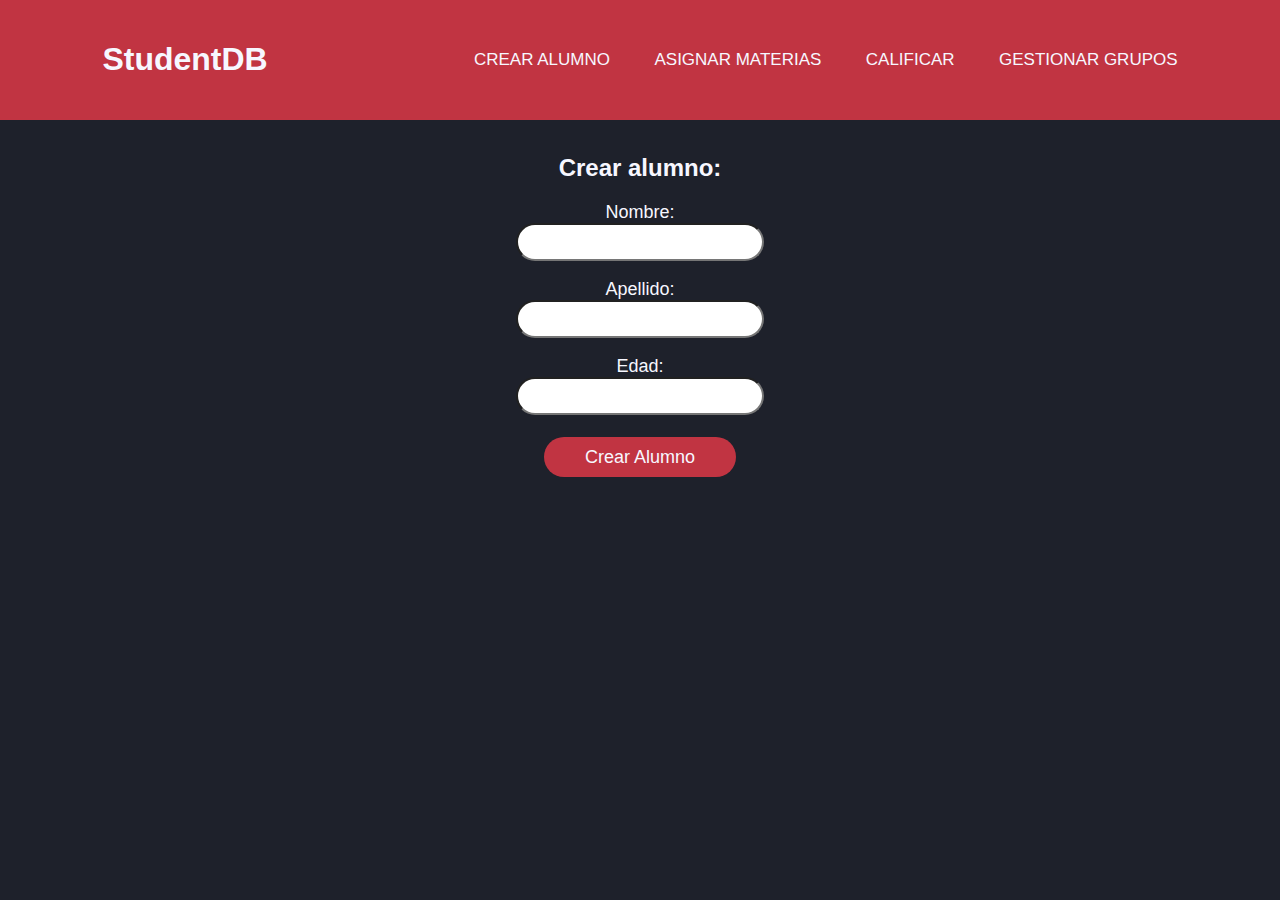
==== coursesAssign.html @ 56f860c4 "ya se ve la tabla de alumnos en home y ya se crean nuevos alumnos y se guardan en localstorage" ====
<!DOCTYPE html>
<html lang="en">
<head>
    <meta charset="UTF-8">
    <meta http-equiv="X-UA-Compatible" content="IE=edge">
    <meta name="viewport" content="width=device-width, initial-scale=1.0">
    <title>Students Database</title>
    <link href="https://fonts.cdnfonts.com/css/gotham" rel="stylesheet">
    <link rel="stylesheet" href="/css/style.css">
</head>
<body>
    <div id="Title&NavBar">
        <div class="nav-bar">
            <nav>
                <h1 class="logo" alt="logo"><a href="index.html">StudentDB</a></h1>
                <ul>
                    <li><a href="newStudent.html">CREAR ALUMNO</a></li>
                    <li><a href="H">ASIGNAR MATERIAS</a></li>
                    <li><a href="H">CALIFICAR</a></li>
                    <li><a href="H">GESTIONAR GRUPOS</a></li>
                </ul>
            </nav>
          </div>
    </div>
    <div id="content" class="content">
        <div class="vertical-center">
            <h2>Crear alumno:</h2>
            <form>
                <label for="fname">Nombre:</label><br>
                <input type="text" id="nameInput" name="fname"><br><br>
                <label for="lname">Apellido:</label><br>
                <input type="text" id="lnameInput" name="lname"><br><br>
                <label for="lname">Edad:</label><br>
                <input type="text" id="ageInput" name="lname"><br><br>
            </form>
            <button id="createStudentBtn" class="button createStudentBtn">Crear Alumno</button>
        </div>
    </div>

<script src="/src/newStudent.js"></script>
</body>
</html>
---- css/style.css ----
body {
    font-family: 'Gotham', sans-serif;
    background-color: #1E212B;
}

h1 a{
    color: #F7F7FF;
    text-decoration: none;
}

h2{
  color: #F7F7FF;

}

nav {
  width: 84%;
  position: absolute;
  top: 0;
  left: 0;
  padding: 20px 8%;
  display: flex;
  align-items: center;
  background-color: #C13442;
  justify-content: space-between;
}

nav .logo {
  width: 90px;
  text-decoration: none;
  color: #fff;

}

nav ul li {
  font-family: 'Gotham Black', sans-serif;
  list-style: none;

  display: inline-block;
  margin-left: 40px;
}


nav ul li a {
  text-decoration: none;
  color: #F7F7FF;
  font-size: 17px;
}

nav ul li a:hover{
  transition: all 0.3s ease; /* Add transition for hover effects */
  color: #FCCA46;
}

.studentTable{
  margin-top: 9%;
  padding: 20px 8%;
}

.content {
  margin-top: 9%;
  padding: 20px 8%;
  position: relative;
  display: flex;
  align-items: center;
  justify-content: center;
}

.content form label{
  color: #F7F7FF;
  font-family: 'Gotham Bold', sans-serif;
  font-size: large;
}

.content form input{
  color: #1E212B;
  font-family: 'Gotham Bold', sans-serif;
  font-size: large;

  text-align: center;
  height: 2rem;
  width: 15rem;
  border-radius: 40px;

}

.vertical-center {
  text-align: center;
}

.button {
  height: 2.5rem;
  width: 12rem;
  font-family: 'Gotham Black', sans-serif;
  background-color: #C13442;
  border: none;
  color: #F7F7FF;
  padding: 10px 20px;
  text-align: center;
  text-decoration: none;
  font-size: 2vh;
  display: inline-block;
  margin: 4px 2px;
  cursor: pointer;
  border-radius: 40px;
}

.button:hover{
  transition: all 0.3s ease; /* Add transition for hover effects */
  background-color: #FCCA46;
  color: #1E212B;
}

table {
  color: #1E212B;
  background-color: #F7F7FF;
  border-collapse: collapse;
  border-spacing: 0;
  width: 100%;
  border: 0px solid #ddd;
}

th, td {
  text-align: left;
  padding: 16px;
}

tr:nth-child(even) {
  background-color: #798897;
}
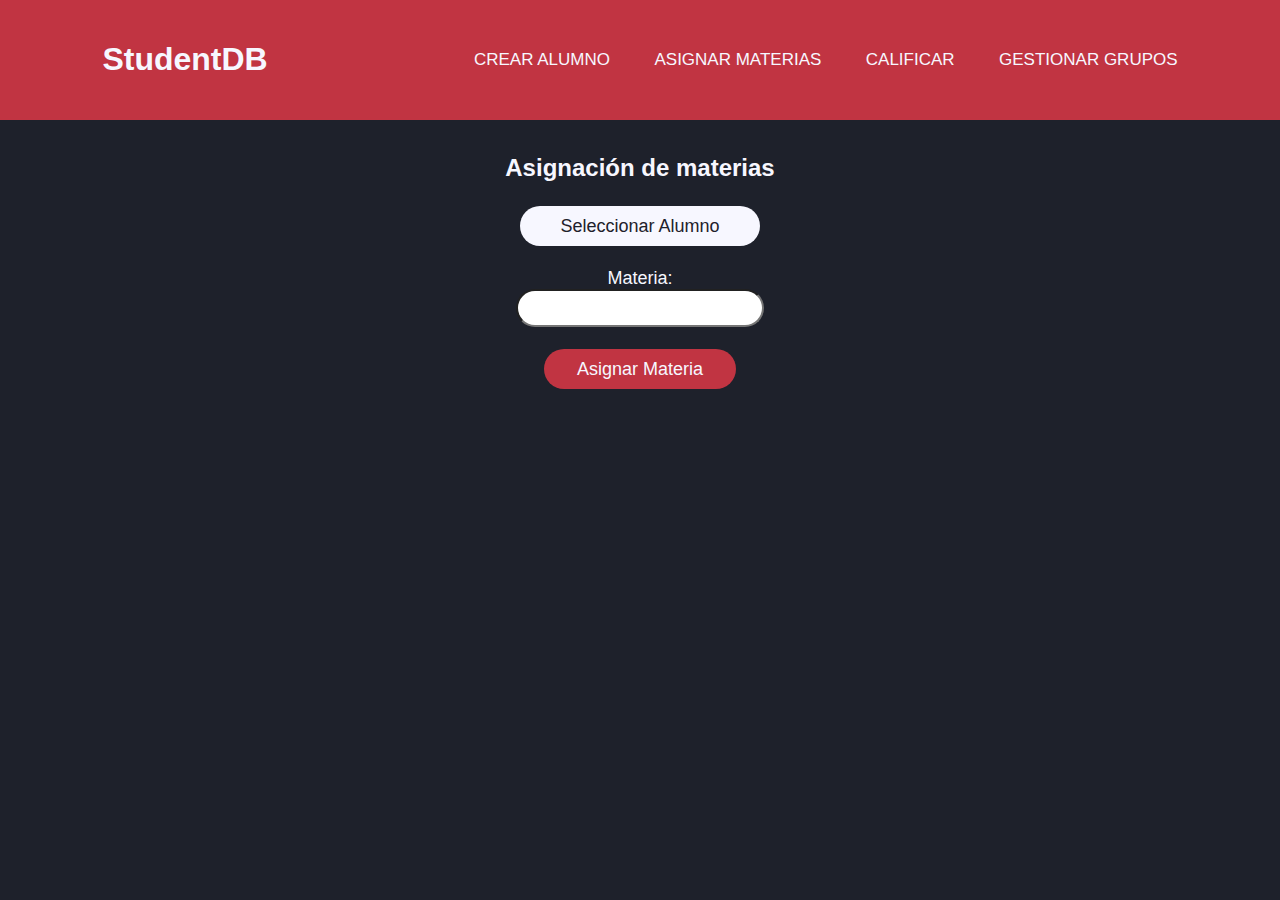
==== commit d6475ab1: "ya se pueden asignar materias a alumnos" ====
--- a/coursesAssign.html
+++ b/coursesAssign.html
@@ -15,7 +15,7 @@
                 <h1 class="logo" alt="logo"><a href="index.html">StudentDB</a></h1>
                 <ul>
                     <li><a href="newStudent.html">CREAR ALUMNO</a></li>
-                    <li><a href="H">ASIGNAR MATERIAS</a></li>
+                    <li><a href="coursesAssign.html">ASIGNAR MATERIAS</a></li>
                     <li><a href="H">CALIFICAR</a></li>
                     <li><a href="H">GESTIONAR GRUPOS</a></li>
                 </ul>
@@ -24,19 +24,21 @@
     </div>
     <div id="content" class="content">
         <div class="vertical-center">
-            <h2>Crear alumno:</h2>
+            <h2>Asignación de materias</h2>
+            <div class="dropdown">
+                <button id="nameDropdown" onclick="deployNames()" class="dropbtn">Seleccionar Alumno</button>
+                <div id="myDropdown" class="dropdown-content">
+
+                </div>
+            </div><br>
             <form>
-                <label for="fname">Nombre:</label><br>
-                <input type="text" id="nameInput" name="fname"><br><br>
-                <label for="lname">Apellido:</label><br>
-                <input type="text" id="lnameInput" name="lname"><br><br>
-                <label for="lname">Edad:</label><br>
-                <input type="text" id="ageInput" name="lname"><br><br>
+                <label for="lname">Materia:</label><br>
+                <input type="text" id="courseInput" name="courseInput"><br><br>
             </form>
-            <button id="createStudentBtn" class="button createStudentBtn">Crear Alumno</button>
+            <button id="assignCourseBtn" class="button assignCourseBtn">Asignar Materia</button>
         </div>
     </div>
 
-<script src="/src/newStudent.js"></script>
+<script src="/src/coursesAssign.js"></script>
 </body>
 </html>--- a/css/style.css
+++ b/css/style.css
@@ -127,4 +127,62 @@
 
 tr:nth-child(even) {
   background-color: #798897;
-}+}
+
+/* Dropdown Button */
+.dropbtn {
+  height: 2.5rem;
+  width: 15rem;
+  border-radius: 40px;
+  font-family: 'Gotham Black', sans-serif;
+  background-color: #F7F7FF;
+  border: none;
+  color: #1E212B;
+  padding: 10px 20px;
+  text-align: center;
+  text-decoration: none;
+  font-size: 2vh;
+  display: inline-block;
+  margin: 4px 2px;
+  cursor: pointer;
+  border-radius: 40px;
+}
+
+/* Dropdown button on hover & focus */
+.dropbtn:hover, .dropbtn:focus {
+  transition: all 0.3s ease; /* Add transition for hover effects */
+  background-color: #FCCA46;
+  color: #1E212B;
+}
+
+/* The container <div> - needed to position the dropdown content */
+.dropdown {
+  position: relative;
+  display: flex;
+  align-items: center;
+  justify-content: center;
+}
+
+/* Dropdown Content (Hidden by Default) */
+.dropdown-content {
+  display: none;
+  position: absolute;
+  background-color: #f1f1f1;
+  min-width: 160px;
+  box-shadow: 0px 8px 16px 0px rgba(0,0,0,0.2);
+  z-index: 1;
+}
+
+/* Links inside the dropdown */
+.dropdown-content a {
+  color: black;
+  padding: 12px 16px;
+  text-decoration: none;
+  display: block;
+}
+
+/* Change color of dropdown links on hover */
+.dropdown-content a:hover {background-color: #ddd;}
+
+/* Show the dropdown menu (use JS to add this class to the .dropdown-content container when the user clicks on the dropdown button) */
+.show {display:block;}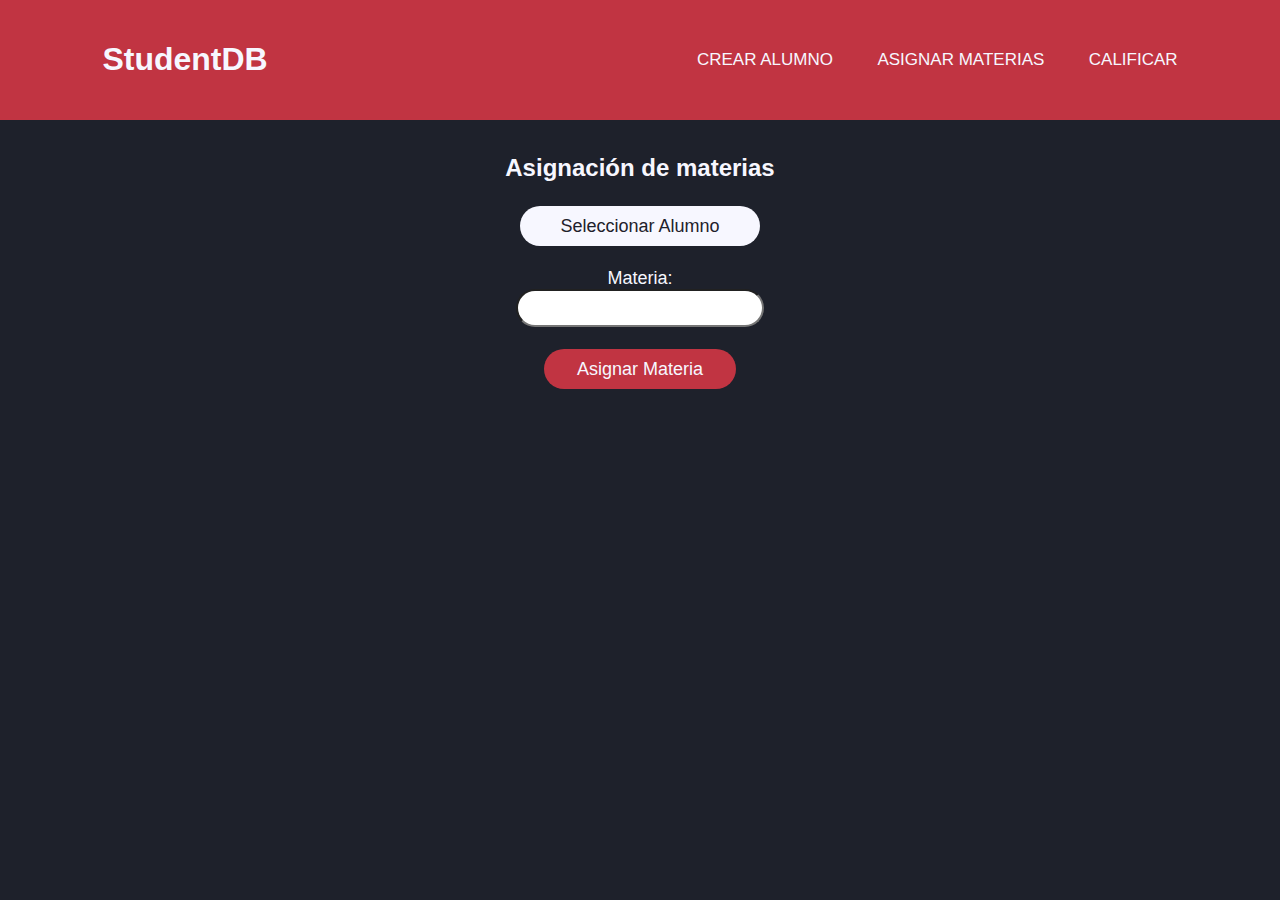
==== commit b9b82c90: "ahora nos vamos a la pantalla de inicio al terminar cada ingreso de datos" ====
--- a/coursesAssign.html
+++ b/coursesAssign.html
@@ -16,8 +16,8 @@
                 <ul>
                     <li><a href="newStudent.html">CREAR ALUMNO</a></li>
                     <li><a href="coursesAssign.html">ASIGNAR MATERIAS</a></li>
-                    <li><a href="H">CALIFICAR</a></li>
-                    <li><a href="H">GESTIONAR GRUPOS</a></li>
+                    <li><a href="gradesAssign.html">CALIFICAR</a></li>
+
                 </ul>
             </nav>
           </div>
@@ -27,9 +27,7 @@
             <h2>Asignación de materias</h2>
             <div class="dropdown">
                 <button id="nameDropdown" onclick="deployNames()" class="dropbtn">Seleccionar Alumno</button>
-                <div id="myDropdown" class="dropdown-content">
-
-                </div>
+                <div id="myDropdown" class="dropdown-content"></div>
             </div><br>
             <form>
                 <label for="lname">Materia:</label><br>
